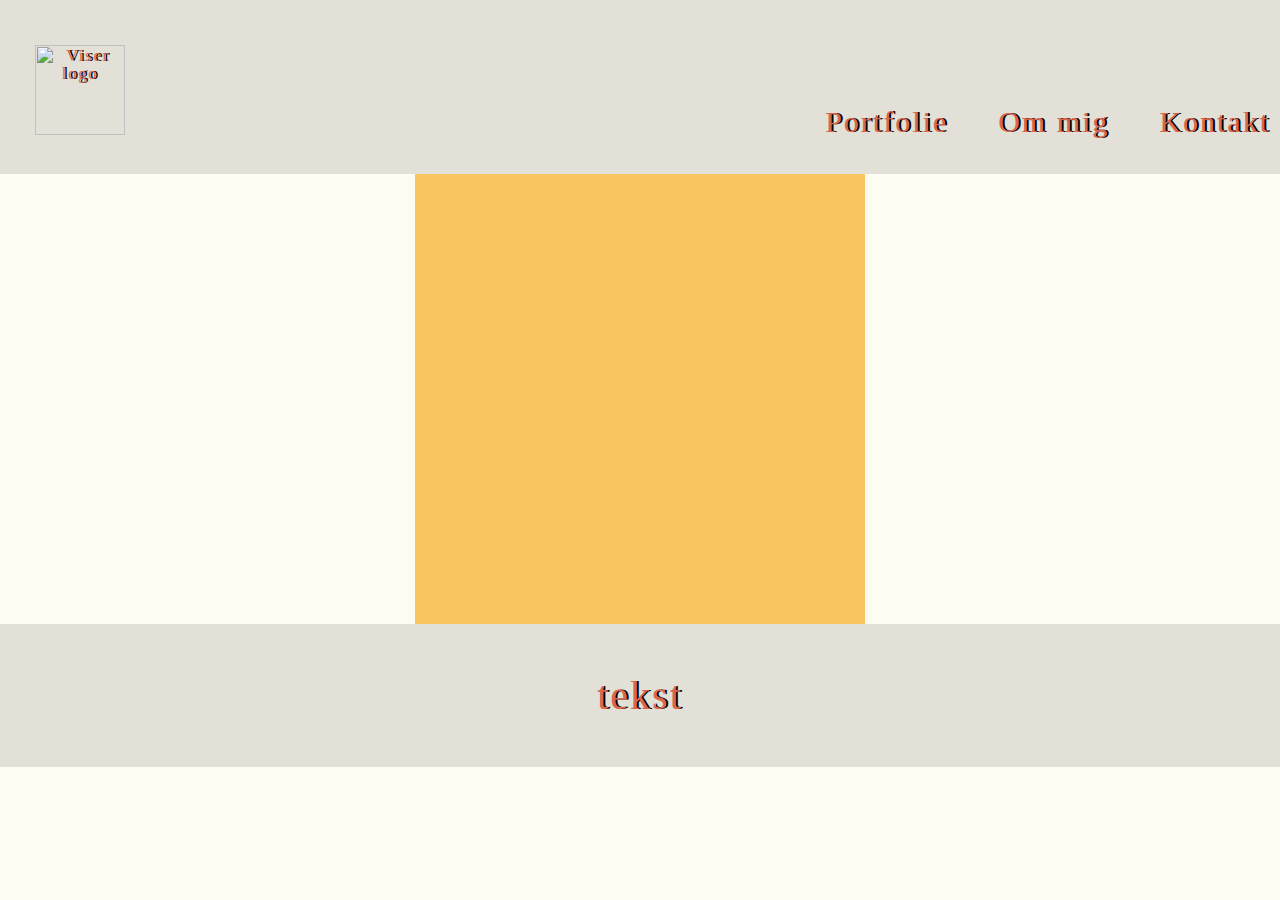
==== ommig.html @ 0e5f0cb5 "Add files via upload" ====
<!DOCTYPE <html>
    <html lang="da" dir="ltr">
        <meta charset="Utf-8">
        <title>Presentations portlie</title>
        <head>
        <link rel="stylesheet" href="stylesheet.css">
        </head>
        <body>
            <header>
                <nav>
                    <a href="index.html"><img class="logo" src="billeder/logo.png" alt="Viser logo"></a>
                    <ul>
                        <li><a href="portfolie.html">Portfolie</a></li>
                        <li><a href="ommig.html">Om mig</a></li>
                        <li><a href="#kontakt">Kontakt</a></li>
                    </ul>
                </nav>
            </header>
            <main>
                <div class="kasseommig"></div>
            </main>
            <section id="kontakt">
            <footer>
                <div class="footer">tekst</div>
            </footer>
            </section>
        </body>
    </html>
---- stylesheet.css ----
html{
    height: 100%;
    /*scroll-behavior: smooth;*/
}
body{
    background-color: #FFFDF3;
    font-family: "gin";
    text-shadow:2px 0px black;
    color: #D9664F;
    margin: 0;
    box-sizing: border-box;
    display: flex;
    flex-direction: column;
    min-height: 100%;
}
  nav{
    overflow: hidden;
    background-color: #E3E1D7;
  }
  nav ul {
    list-style: none;
    margin: 0;
    padding: 0px 10px 0px 0px; 
    display: flex;
    flex-wrap: wrap;
    justify-content: space-around;
    float: right;
    font-size: 20px;
  }
  .logo{
   height: 6vh;
   padding: 10px 0px 0px 10px;
   float: left;
  }
  nav a{
    list-style: none;
    color: #D9664F;
    font-weight: 300;
    letter-spacing: 2px;
    text-decoration: none; 
    padding: 30px 20px;
    display: block;
    width: 100%;
    text-align:center;
  }
  .overskrift{
    text-align: center;
    font-size: 60px;
    }
.kasse {
    width: 55vh;
    height: 55vh;
    display: flex;
    background-color: #F8C560;
    box-shadow:2px 0px 0px 2px #000000;
    border-radius: 20px;
    margin: 40px;
    }
    div {
    display: flex;
    flex-direction: row;
    flex-wrap: wrap;
    justify-content: space-evenly;
    text-align: center;
    letter-spacing: 2px;
    text-shadow:2px 0px black;
    font-size: 60px;
      }
.billeder{
    height: 80%;
    width: 80%;
    border:4px solid #000000;
}
.footer{
  padding: 3rem;
  margin-top: auto;
  background-color: #E3E1D7;

}
/*om mig side style */
.kasseommig{
    width: 50vh;
    height: 50vh;
    display: flex;
    background-color: #F8C560;
    margin: 40px;
    margin: auto;
}

/*portlie side*/
.portfolieright{
    width: 70%;
    height: 15vh;
    display: flex;
    background-color: #F8C560;
    margin: 40px;
    margin-right: auto;
    font-size: 20px;
    letter-spacing: 2px;
    text-shadow:2px 0px black;
}   
.portfolieleft{
    width: 70%;
    height: 15vh;
    display: flex;
    background-color: #F8C560;
    margin: 40px;
    margin-left: auto;
    font-size: 20px;
    letter-spacing: 2px;
    text-shadow:2px 0px black;
}   
/* Nu kommer ipad version*/
@media only screen and (min-width:750px) {
    body{
        background-color: #FFFDF3;
    }
      nav ul {
        font-size: 25px;
      }
      .logo{
        height: 8vh;
       }
      nav a{
        list-style: none;
        color: #D9664F;
        padding: 35px 25px;
      }
      .overskrift{
        font-size: 75px;
        }
    .kasse {
        width: 40vh;
        height: 40vh;
        }
        div {
        font-size: 40px;
          }
}
/* Nu kommer web*/
@media only screen and (min-width:1000px){            
    body{
        background-color: #FFFDF3;
    }
      nav ul {
        font-size: 30px;
      }
      .logo{
        height: 10vh;
       }
      nav a{
        list-style: none;
        color: #D9664F;
        padding: 35px 25px;
      }
      .overskrift{
        font-size: 80px;
        }
    .kasse {
        width: 45vh;
        height: 45vh;
        }
        div {
        font-size: 40px;
          }
}
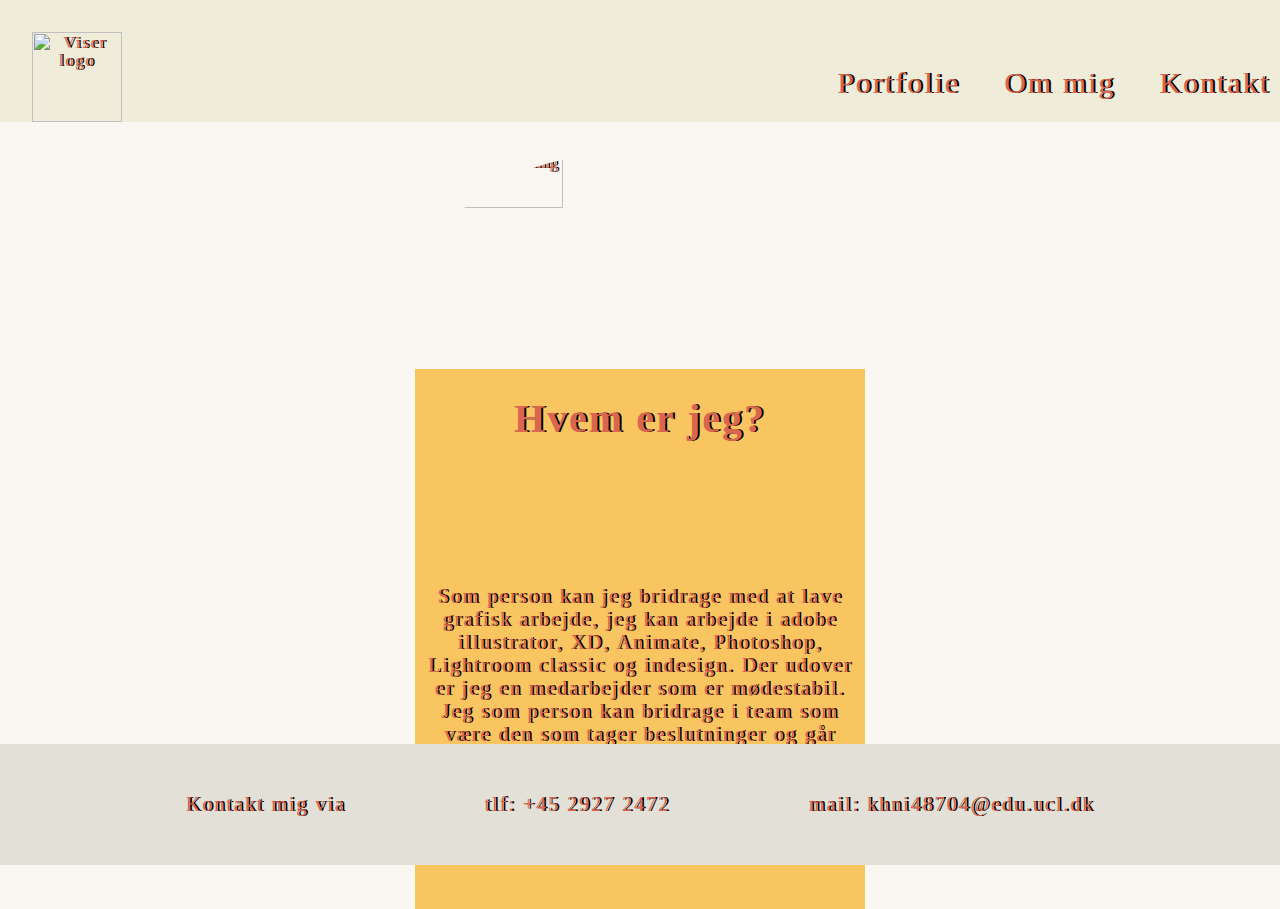
==== commit cc479e84: "Add files via upload" ====
--- a/ommig.html
+++ b/ommig.html
@@ -17,11 +17,19 @@
                 </nav>
             </header>
             <main>
-                <div class="kasseommig"></div>
+                <img class="photo" src="billeder/mig.png" alt="Billede  af mig">
+                <div class="kasseommig">
+                    <h1>Hvem er jeg?</h1>
+                    <p>Som person kan jeg bridrage med at lave grafisk arbejde, jeg kan arbejde i adobe illustrator, XD, Animate, Photoshop, Lightroom classic og indesign. Der udover er jeg en medarbejder som er mødestabil. Jeg som person kan bridrage i team som være den som tager beslutninger og går forrester i projektleder rolleren, men egner mig også til at arbejde med en givet opgave.</p>
+                </div>
             </main>
             <section id="kontakt">
             <footer>
-                <div class="footer">tekst</div>
+                <div class="footer">
+                    <p>Kontakt mig via</p>
+                    <p>tlf: +45 2927 2472</p>
+                    <p>mail: khni48704@edu.ucl.dk</p> 
+                </div>
             </footer>
             </section>
         </body>
--- a/stylesheet.css
+++ b/stylesheet.css
@@ -3,7 +3,7 @@
     /*scroll-behavior: smooth;*/
 }
 body{
-    background-color: #FFFDF3;
+    background-color: #faf6f2;
     font-family: "gin";
     text-shadow:2px 0px black;
     color: #D9664F;
@@ -15,7 +15,7 @@
 }
   nav{
     overflow: hidden;
-    background-color: #E3E1D7;
+    background-color: #efecd9;
   }
   nav ul {
     list-style: none;
@@ -25,7 +25,7 @@
     flex-wrap: wrap;
     justify-content: space-around;
     float: right;
-    font-size: 20px;
+    font-size: 15px;
   }
   .logo{
    height: 6vh;
@@ -38,14 +38,14 @@
     font-weight: 300;
     letter-spacing: 2px;
     text-decoration: none; 
-    padding: 30px 20px;
+    padding: 20px 20px;
     display: block;
     width: 100%;
     text-align:center;
   }
   .overskrift{
     text-align: center;
-    font-size: 60px;
+    font-size: 70px;
     }
 .kasse {
     width: 55vh;
@@ -54,8 +54,12 @@
     background-color: #F8C560;
     box-shadow:2px 0px 0px 2px #000000;
     border-radius: 20px;
-    margin: 40px;
+    margin: 40px;  
     }
+.kasse {
+  border-left:dashed #000000;
+  border-width:12px;
+}
     div {
     display: flex;
     flex-direction: row;
@@ -63,9 +67,14 @@
     justify-content: space-evenly;
     text-align: center;
     letter-spacing: 2px;
+    font-size: 30px;
     text-shadow:2px 0px black;
-    font-size: 60px;
-      }
+      }
+  .tegneserie{
+    height: 45vh;
+    width: 45vh;
+    padding: 20px;
+  }
 .billeder{
     height: 80%;
     width: 80%;
@@ -75,22 +84,39 @@
   padding: 3rem;
   margin-top: auto;
   background-color: #E3E1D7;
+  letter-spacing: 3px;
 
 }
 /*om mig side style */
 .kasseommig{
     width: 50vh;
+    height: 60vh;
+    display: flex;
+    background-color: #F8C560;
+    margin: auto;
+}
+.photo{
+  width: 50%;
+  border-radius: 100%;
+  display: flex;
+  margin: auto;
+  padding: 30px;
+}
+
+H1{
+  font-size: 40px;
+}
+p{
+  font-size: 20px;
+  margin: 1px;
+  letter-spacing: 2px;
+  text-shadow: 1px;
+
+}
+/*portlie side*/
+.portfolie1{
+    width: 80%;
     height: 50vh;
-    display: flex;
-    background-color: #F8C560;
-    margin: 40px;
-    margin: auto;
-}
-
-/*portlie side*/
-.portfolieright{
-    width: 70%;
-    height: 15vh;
     display: flex;
     background-color: #F8C560;
     margin: 40px;
@@ -99,9 +125,9 @@
     letter-spacing: 2px;
     text-shadow:2px 0px black;
 }   
-.portfolieleft{
-    width: 70%;
-    height: 15vh;
+.portfolie2{
+    width: 80%;
+    height: 150vh;
     display: flex;
     background-color: #F8C560;
     margin: 40px;
@@ -110,10 +136,90 @@
     letter-spacing: 2px;
     text-shadow:2px 0px black;
 }   
+
+.portfolie3{
+  width: 80%;
+  height: 100vh;
+  display: flex;
+  background-color: #F8C560;
+  margin: 50px;
+  margin-right: auto;
+  font-size: 20px;
+  letter-spacing: 2px;
+  text-shadow:2px 0px black;
+}   
+.kode{
+  width: 30vh;
+  height: 30vh;
+}
+.css{
+  width: 20vh;
+  height: 30vh;
+}
+.portfolie4{
+  width: 80%;
+  height: 70vh;
+  display: flex;
+  background-color: #F8C560;
+  margin: 40px;
+  margin-left: auto;
+  font-size: 20px;
+  letter-spacing: 2px;
+  text-shadow:2px 0px black;
+}
+.krokodille1{
+  width: 25vh;
+  height: 10vh ;
+}
+.animationcss1{
+  width: 10vh;
+  height:10vh ;
+}
+.portfolie5{
+  width: 80%;
+  height: 50vh;
+  display: flex;
+  background-color: #F8C560;
+  margin: 40px;
+  margin-right: auto;
+  font-size: 20px;
+  letter-spacing: 2px;
+  text-shadow:2px 0px black;
+}   
+.art{
+  width: 50vh;
+  height: 30vh;
+}
+.portfolie6{
+  width: 80%;
+  height: 70vh;
+  display: flex;
+  background-color: #F8C560;
+  margin: 40px;
+  margin-left: auto;
+  font-size: 20px;
+  letter-spacing: 2px;
+  text-shadow:2px 0px black;
+}
+.billede1{
+  width: 20vh;
+  height: 20vh;
+}
+
+.billede2{
+  width: 20vh;
+  height: 15vh;
+}
+.animationbilleder{
+  width: 40%;
+  display: flex;
+  margin: auto;
+  padding: 30px;
+}
 /* Nu kommer ipad version*/
-@media only screen and (min-width:750px) {
+@media only screen and (min-width:650px) {
     body{
-        background-color: #FFFDF3;
+        background-color: #faf6f2;
     }
       nav ul {
         font-size: 25px;
@@ -124,10 +230,10 @@
       nav a{
         list-style: none;
         color: #D9664F;
-        padding: 35px 25px;
+        padding: 22px 22px;
       }
       .overskrift{
-        font-size: 75px;
+        font-size: 70px;
         }
     .kasse {
         width: 40vh;
@@ -135,12 +241,39 @@
         }
         div {
         font-size: 40px;
-          }
+        }
+      .kode{
+      width: 40vh;
+      height: 40vh;
+        }
+      .css{
+      width: 30vh;
+      height: 50vh;
+      }
+      
+/*portlie side*/
+.portfolie1{
+  width: 60%;
+  height: 40vh;
+}  
+.portfolie2{
+  width: 75%;
+  height: 70vh;
+} 
+.billede1{
+  width: 40vh;
+  height: 40vh;
+}
+
+.billede2{
+  width: 40vh;
+  height: 30vh;
+}
 }
 /* Nu kommer web*/
-@media only screen and (min-width:1000px){            
+@media only screen and (min-width:900px){            
     body{
-        background-color: #FFFDF3;
+        background-color: #faf6f2;
     }
       nav ul {
         font-size: 30px;
@@ -151,10 +284,10 @@
       nav a{
         list-style: none;
         color: #D9664F;
-        padding: 35px 25px;
+        padding: px 25px;
       }
       .overskrift{
-        font-size: 80px;
+        font-size: 140px;
         }
     .kasse {
         width: 45vh;
@@ -163,4 +296,27 @@
         div {
         font-size: 40px;
           }
+.krokodille1{
+  width: 35vh;
+  height: 20vh ;
+}
+.animationcss1{
+  width: 30vh;
+  height:30vh ;
+} 
+  /*om mig side style */
+  .photo{
+    width: 30%;
+  }
+  .animationbilleder{
+    width: 20%;
+    display: flex;
+    margin: auto;
+    padding: 30px;
+  }
+  /*portlie side*/
+.portfolie1{
+  width: 60%;
+  height: 35vh;
+}  
 }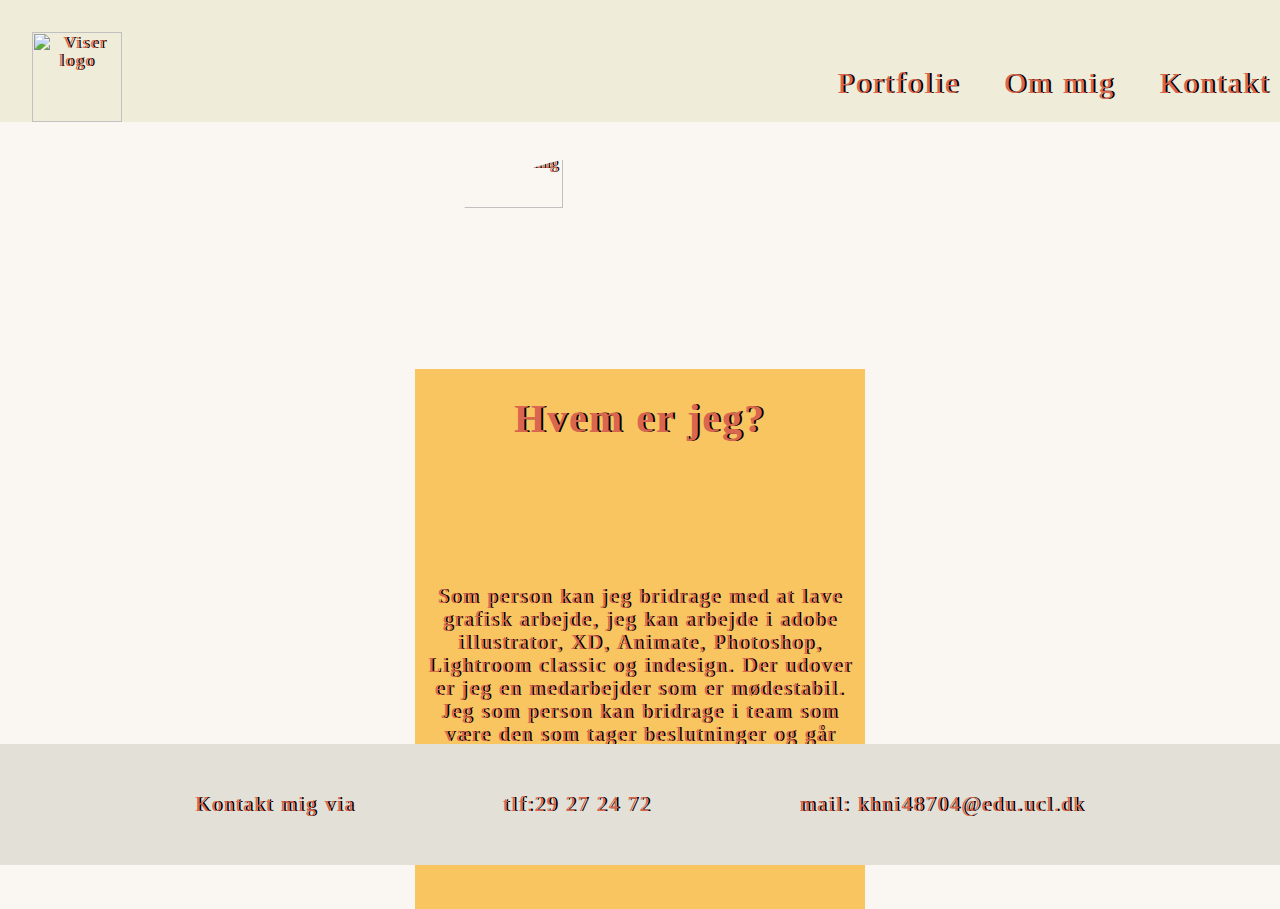
==== commit d578240f: "Add files via upload" ====
--- a/ommig.html
+++ b/ommig.html
@@ -27,7 +27,7 @@
             <footer>
                 <div class="footer">
                     <p>Kontakt mig via</p>
-                    <p>tlf: +45 2927 2472</p>
+                    <p>tlf:29 27 24 72</p>
                     <p>mail: khni48704@edu.ucl.dk</p> 
                 </div>
             </footer>
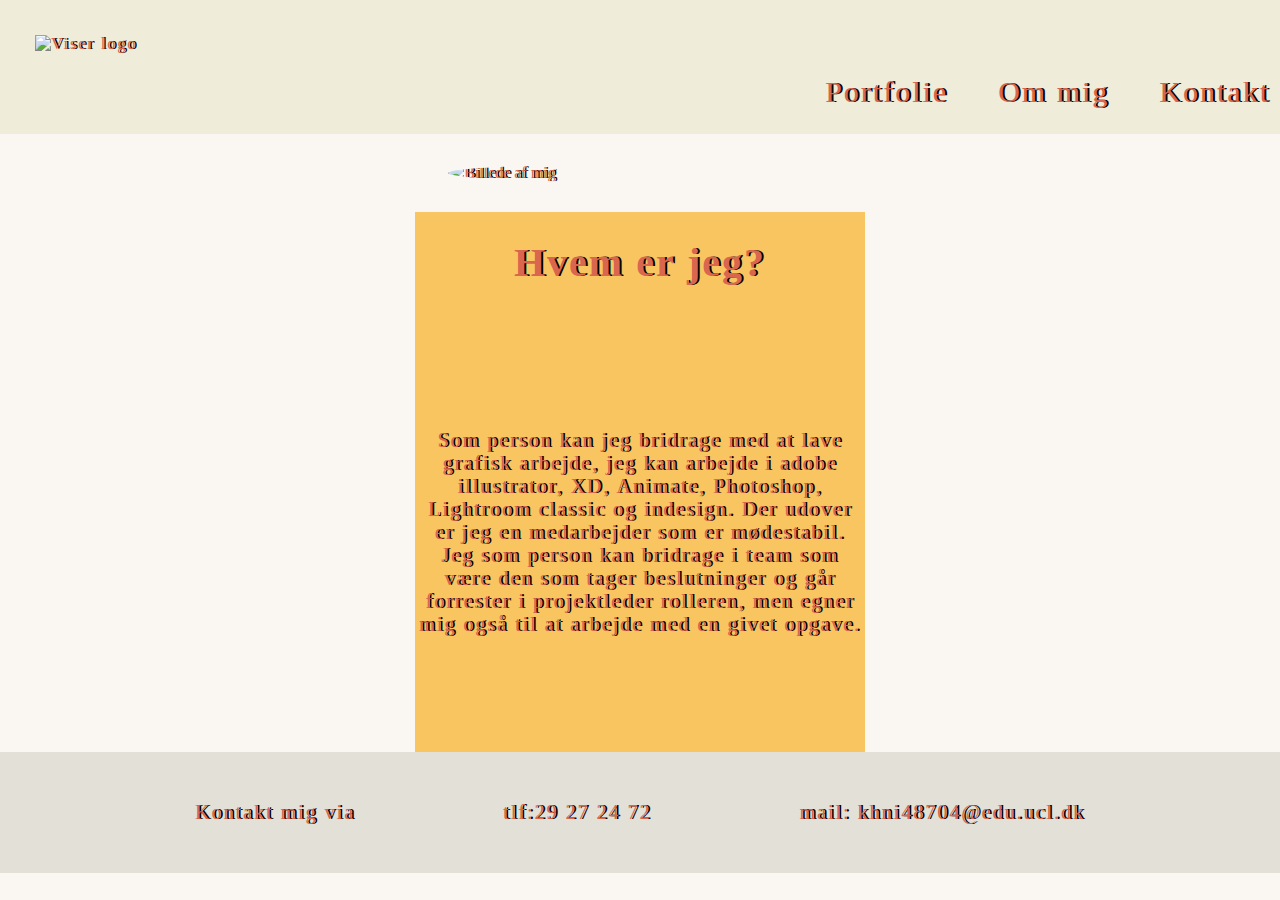
==== commit 8fa91d6a: "Add files via upload" ====
--- a/ommig.html
+++ b/ommig.html
@@ -1,8 +1,8 @@
-<!DOCTYPE <html>
+<!DOCTYPE html>
     <html lang="da" dir="ltr">
+        <head>
         <meta charset="Utf-8">
         <title>Presentations portlie</title>
-        <head>
         <link rel="stylesheet" href="stylesheet.css">
         </head>
         <body>
--- a/stylesheet.css
+++ b/stylesheet.css
@@ -110,7 +110,6 @@
   font-size: 20px;
   margin: 1px;
   letter-spacing: 2px;
-  text-shadow: 1px;
 
 }
 /*portlie side*/
@@ -284,7 +283,7 @@
       nav a{
         list-style: none;
         color: #D9664F;
-        padding: px 25px;
+        padding: 25px;
       }
       .overskrift{
         font-size: 140px;
